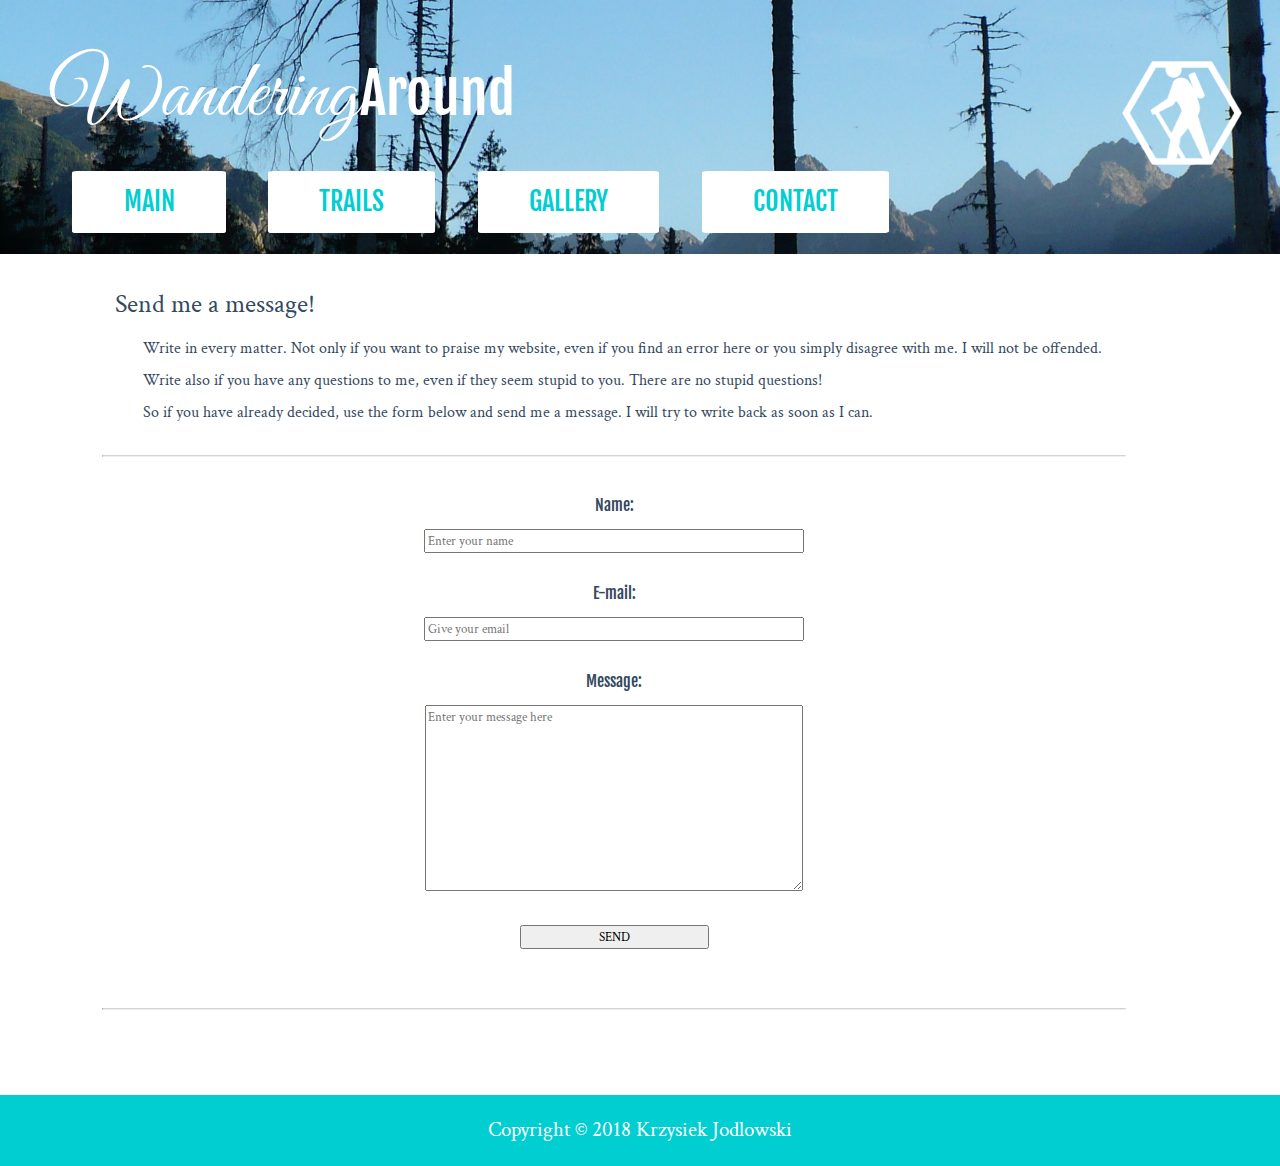
==== contact.html @ d3c9dc6b "Implement contact page" ====
<!DOCTYPE html>
<html lang="en">
    <head>
        <meta charset="utf-8">
        <meta name="viewport" content="width=device-width, initial-scale=1">
        <title>Wandering Around</title>
        <link href="https://fonts.googleapis.com/css?family=Crimson+Text" rel="stylesheet">
        <link href="https://fonts.googleapis.com/css?family=Great+Vibes" rel="stylesheet">
        <link href="https://fonts.googleapis.com/css?family=Fjalla+One" rel="stylesheet">
        <link rel="stylesheet" href="css/reset.css">
        <link rel="stylesheet" href="css/style.css">
        <script src="js/script.js"></script>      
    </head>
    <body>        
        <header>
            <div id="titleBar">
                <h1><span id="titleFirstPart">Wandering</span><span id="titleSecondPart">Around</span></h1>
                <img src="img/logo.png">
            </div>
            <nav id="menu">
                <ul>
                    <li><a href="index.html">MAIN</a></li>
                    <li><a href="trails.html">TRAILS</a></li>
                    <li><a href="gallery.html">GALLERY</a></li>
                    <li><a href="contact.html">CONTACT</a></li>
                </ul>
            </nav>
            <div id="backToTop"><a href="#titleBar">GO TO TOP</a></div>
        </header>
        <div class="content">
            <section>
                <h3>Send me a message!</h3>
                <p>Write in every matter. Not only if you want to praise my website, 
                    even if you find an error here or you simply disagree with me. 
                    I will not be offended.<br /><br />Write also if you have any 
                    questions to me, even if they seem stupid to you. There are no 
                    stupid questions!<br /><br />So if you have already decided, 
                    use the form below and send me a message. I will try to write 
                    back as soon as I can.</p>
            </section>
            <br>
            <hr>
            <form>
                <label for="name">Name:</label>
                <br>
                <input type="text" name="name" id="name" size="50" placeholder="Enter your name">
                <br><br>
                <label for="eMail">E-mail:</label>
                <br>
                <input type="email" name="eMail" id="eMail" size="50" placeholder="Give your email">
                <br><br>
                <label for="message">Message:</label>
                <br>
                <textarea name="message" id="message" rows="10" cols="50" placeholder="Enter your message here"></textarea>
                <br>
                <input type="submit" id="submit" value="SEND">
            </form>
            <hr>
        </div>
        <footer>
            <p>Copyright &copy; 2018 Krzysiek Jodlowski</p>
        </footer>        
    </body>
</html>
---- css/style.css ----
body {
    color: #34495e;
    font-family: 'Crimson Text', serif;
    font-size: 1em;
    margin:0;
    padding:0;
    height:100%;
}
hr {
    border-top: lightgray 1px solid;
}
img {
    border-radius: 100%;
    padding: 1%;
    float: left;
}
#titleBar {    
    color: white;
    font-size: 5em;
    padding: 4% 2% 1% 4%;
}
#titleBar img {
    width: 10%;
    float: right;
    margin-top: -8%;
}
#titleFirstPart {
    font-family: 'Great Vibes', cursive;
}
#titleSecondPart {
    font-family: 'Fjalla One', sans-serif;
    font-size: 0.7em;
}
#menu {
    display: block;
}
nav ul {
    margin-left: 4%;
    overflow: hidden;
}
nav li {       
    list-style-type: none;
    margin: 2%;
    float: left;    
}
nav li a {
    background-color: white; 
    color: darkturquoise;
    font-family: 'Fjalla One', sans-serif;
    font-size: 1.6em;
    text-decoration: none;
    padding: 0.7em 2em;
    border-radius: 3%;
    display: inline-block;
}
nav li a:hover {
    background-color: darkturquoise; 
    color: white;    
}
#backToTop {
    display: none;
}
#backToTop a {    
    text-decoration: none;    
    background-color: darkturquoise;
    color: white;
    border: solid 2px white;
    font-family: 'Fjalla One', sans-serif;
    font-size: 1.6em;
    padding: 0.7em 1em;
    border-radius: 3%;
    bottom: 1em; 
    right: 1em;
    position: fixed;
    z-index: 99;
}
#backToTop a:hover {
    background-color: white;
    color: darkturquoise;
}
header, footer {
    background-color: darkturquoise;
}
header {
    background-image: url("../img/header-bg.jpg");
    background-repeat: no-repeat;
}
footer p {
    color: white;
    font-size: 1.3em;
    text-align: center;
    padding: 2%;
}
.content { 
    width: 80%;
    max-width: 1200px;
    padding: 1% 3%;
    margin: 1% 5% 5% 5%;
}
.content h3 {
    font-size: 1.6em;
    padding: 0.5em;
}
.content p {
    padding: 1% 1% 1% 4%;
}
.content a {
    color: darkturquoise;
    font-family: 'Fjalla One', sans-serif;
    font-size: 1.2em;
    margin: 2%;
    text-decoration: none;
    display: inline-block;
}
.content a:hover {
    color: #34495e;
}
.content section {
    overflow: auto;
}
#imageParagraph {
    padding: 4%;
    margin-left: 200px;
}
form {
    padding: 4%;
    border-radius: 4px;
}
form label {
    font-family: 'Fjalla One', sans-serif;
    display: block;
    text-align: center;
    margin: -1%;
}
form input, textarea {
    font-family: 'Crimson Text', serif;
    display: block;
    margin: 1% auto 1% auto;
}
#submit {
    width: 20%;
}
@media screen and (max-width: 1050px) {
    #titleBar img { 
        display: none; 
    }    
}
@media screen and (max-width: 870px) {    
    nav li a {
        padding: 0.8em 0.6em;
    }
    .content {
        margin: 1% 5% 10% 5%;
    }
    #imageParagraph {        
        margin-left: 0px;
    }
    img {        
        padding: 5%;
    }
}
@media screen and (max-width: 520px) {
    header { 
        background-image: none;
    }
    nav ul {
        margin-left: auto;
        margin-right: auto;
    }
    nav li {
        float: none;        
    }
    nav li a { 
        padding: 1em 40%;
        border-radius: 3%;
        display: block;
        text-align: center;
    }
    #titleBar {
        padding: 6% 4%;
    }
    #titleBar h1 {
        font-size: 15vw;
    }
}
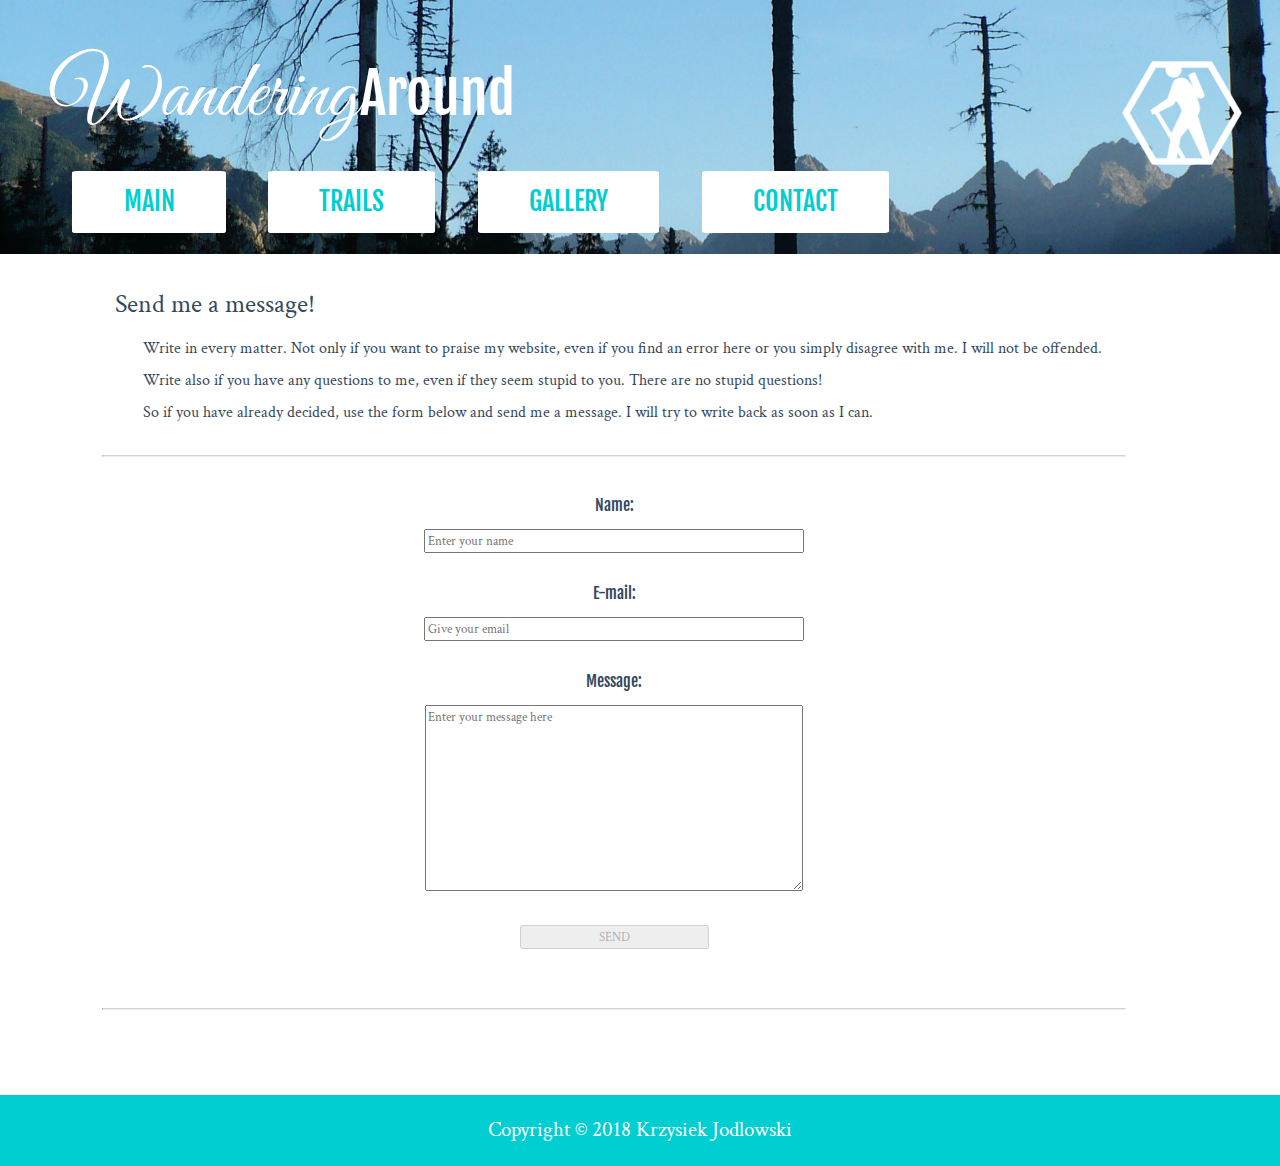
==== commit 1d36d53d: "Implement validating user input in contact form" ====
--- a/contact.html
+++ b/contact.html
@@ -40,20 +40,23 @@
             </section>
             <br>
             <hr>
-            <form>
+            <form name="contactForm" id="contactForm">
                 <label for="name">Name:</label>
                 <br>
-                <input type="text" name="name" id="name" size="50" placeholder="Enter your name">
+                <input type="text" name="name" id="name" size="50" 
+                    onKeyup="checkIfFormIsFull()" placeholder="Enter your name">
                 <br><br>
                 <label for="eMail">E-mail:</label>
                 <br>
-                <input type="email" name="eMail" id="eMail" size="50" placeholder="Give your email">
+                <input type="email" name="eMail" id="eMail" size="50" 
+                    onKeyup="checkIfFormIsFull()" placeholder="Give your email">
                 <br><br>
                 <label for="message">Message:</label>
                 <br>
-                <textarea name="message" id="message" rows="10" cols="50" placeholder="Enter your message here"></textarea>
+                <textarea name="message" id="message" rows="10" cols="50" 
+                    onKeyup="checkIfFormIsFull()" placeholder="Enter your message here"></textarea>
                 <br>
-                <input type="submit" id="submit" value="SEND">
+                <input type="button" id="submitButton" value="SEND" disabled="disabled" onclick="validateForm()">
             </form>
             <hr>
         </div>
--- a/css/style.css
+++ b/css/style.css
@@ -137,7 +137,7 @@
     display: block;
     margin: 1% auto 1% auto;
 }
-#submit {
+#submitButton {
     width: 20%;
 }
 @media screen and (max-width: 1050px) {
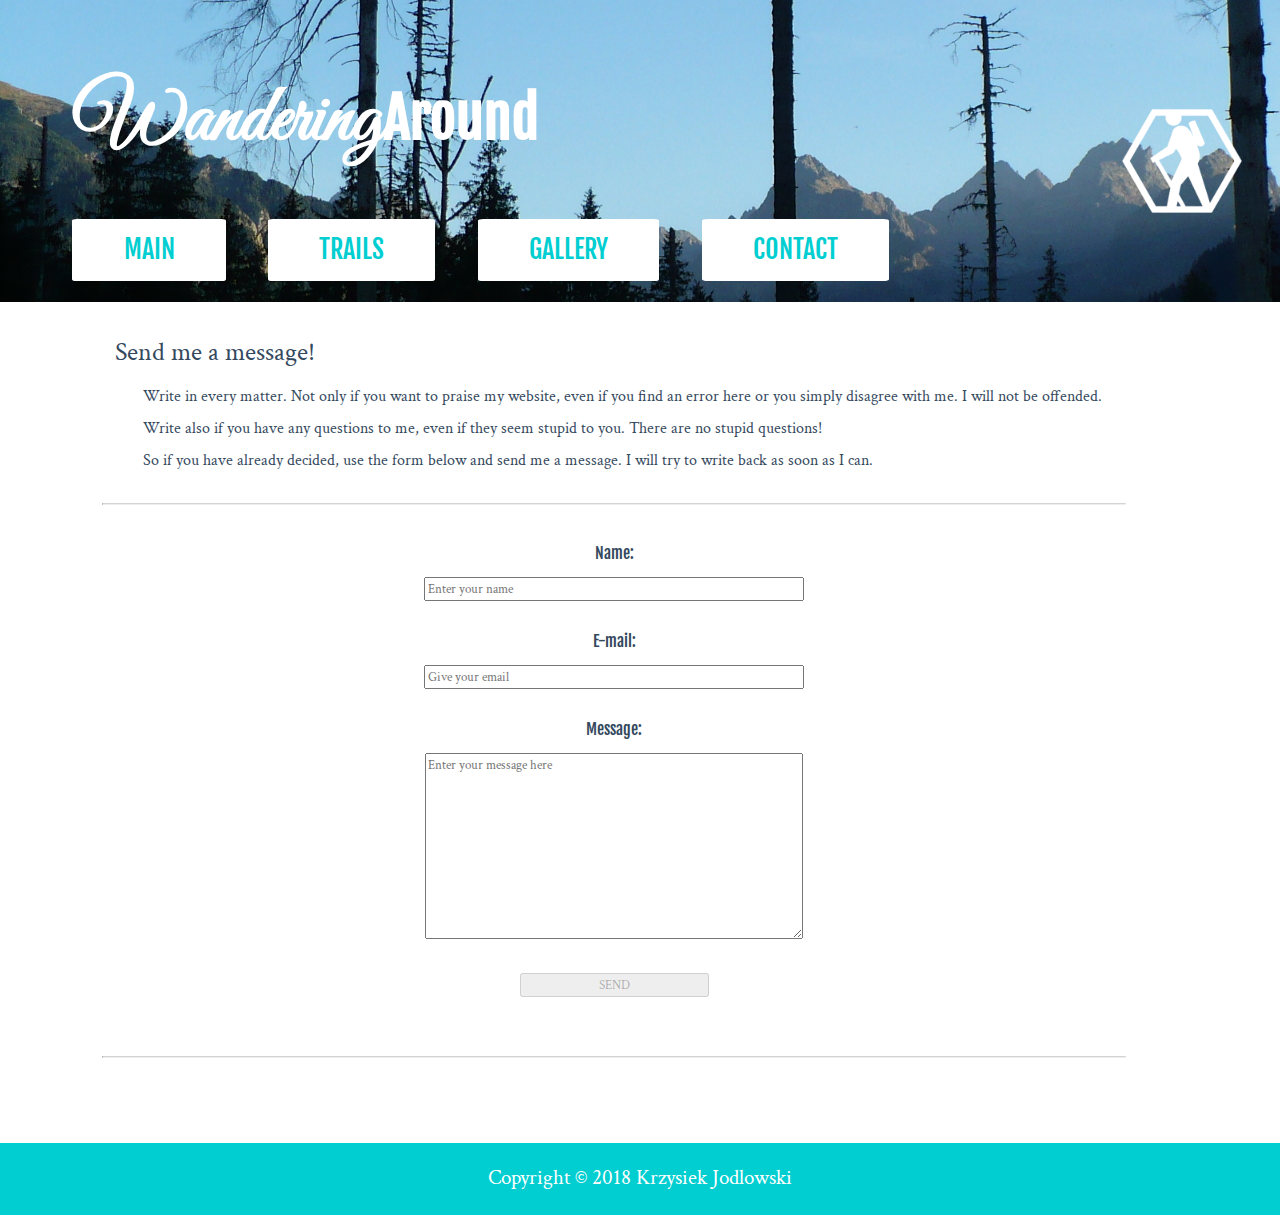
==== commit 6447cbba: "Add style to trails subpage sections" ====
--- a/contact.html
+++ b/contact.html
@@ -3,7 +3,7 @@
     <head>
         <meta charset="utf-8">
         <meta name="viewport" content="width=device-width, initial-scale=1">
-        <title>Wandering Around</title>
+        <title>Wandering Around - Contact</title>
         <link href="https://fonts.googleapis.com/css?family=Crimson+Text" rel="stylesheet">
         <link href="https://fonts.googleapis.com/css?family=Great+Vibes" rel="stylesheet">
         <link href="https://fonts.googleapis.com/css?family=Fjalla+One" rel="stylesheet">
@@ -64,4 +64,4 @@
             <p>Copyright &copy; 2018 Krzysiek Jodlowski</p>
         </footer>        
     </body>
-</html>+</html>
--- a/css/style.css
+++ b/css/style.css
@@ -6,6 +6,10 @@
     padding:0;
     height:100%;
 }
+h1 {
+    padding: 2%;
+    font-weight: bold;
+}
 hr {
     border-top: lightgray 1px solid;
 }
@@ -140,6 +144,21 @@
 #submitButton {
     width: 20%;
 }
+.tripParameters {
+    border: 0 solid silver;
+    border-width: 0 0 0 1px;
+    font-size: 1.3em;    
+    margin: 1%;
+}
+.tripParameters li {
+    border: 0 solid silver;
+    border-width: 0 0 1px 0;
+    padding:.5em;
+    padding: 0.15em;
+    width: 18%;
+    min-width: 200px;
+    color: grey;
+}
 @media screen and (max-width: 1050px) {
     #titleBar img { 
         display: none; 
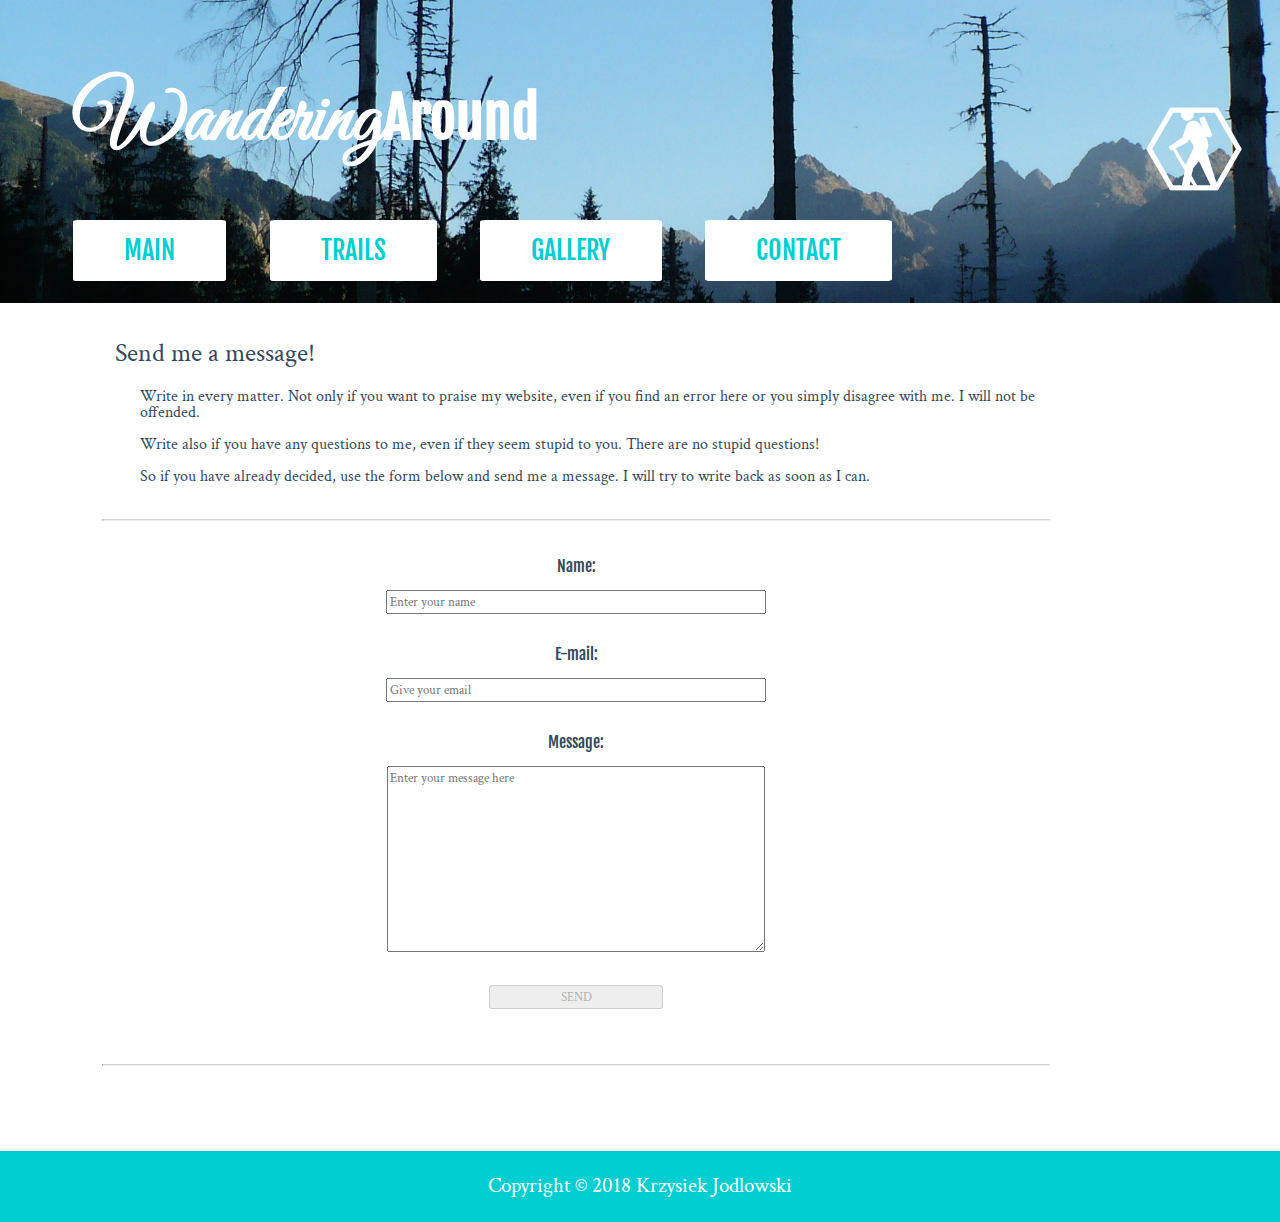
==== commit 4134f1a6: "Fix validation bugs" ====
--- a/contact.html
+++ b/contact.html
@@ -15,7 +15,7 @@
         <header>
             <div id="titleBar">
                 <h1><span id="titleFirstPart">Wandering</span><span id="titleSecondPart">Around</span></h1>
-                <img src="img/logo.png">
+                <img src="img/logo.png" alt="logo">
             </div>
             <nav id="menu">
                 <ul>
--- a/css/style.css
+++ b/css/style.css
@@ -159,6 +159,35 @@
     min-width: 200px;
     color: grey;
 }
+div.gallery {
+    border: 1px solid #ccc;
+    border-radius: 10px;
+}
+div.gallery:hover {
+    border: 1px solid darkturquoise;
+}
+div.gallery img {
+    width: 100%;
+    height: auto;
+    border-radius: 10px;
+}
+div.desc {
+    padding: 15px;
+    text-align: center;
+}
+* {
+    box-sizing: border-box;
+}
+.responsive {
+    padding: 2% 1%;
+    float: left;
+    width: 33%;
+}
+.clearfix:after {
+    content: "";
+    display: table;
+    clear: both;
+}
 @media screen and (max-width: 1050px) {
     #titleBar img { 
         display: none; 
@@ -176,6 +205,10 @@
     }
     img {        
         padding: 5%;
+    }
+    .responsive {
+        width: 49.99999%;
+        margin: 6px 0;
     }
 }
 @media screen and (max-width: 520px) {
@@ -201,4 +234,7 @@
     #titleBar h1 {
         font-size: 15vw;
     }
+    .responsive {
+        width: 100%;
+    }
 }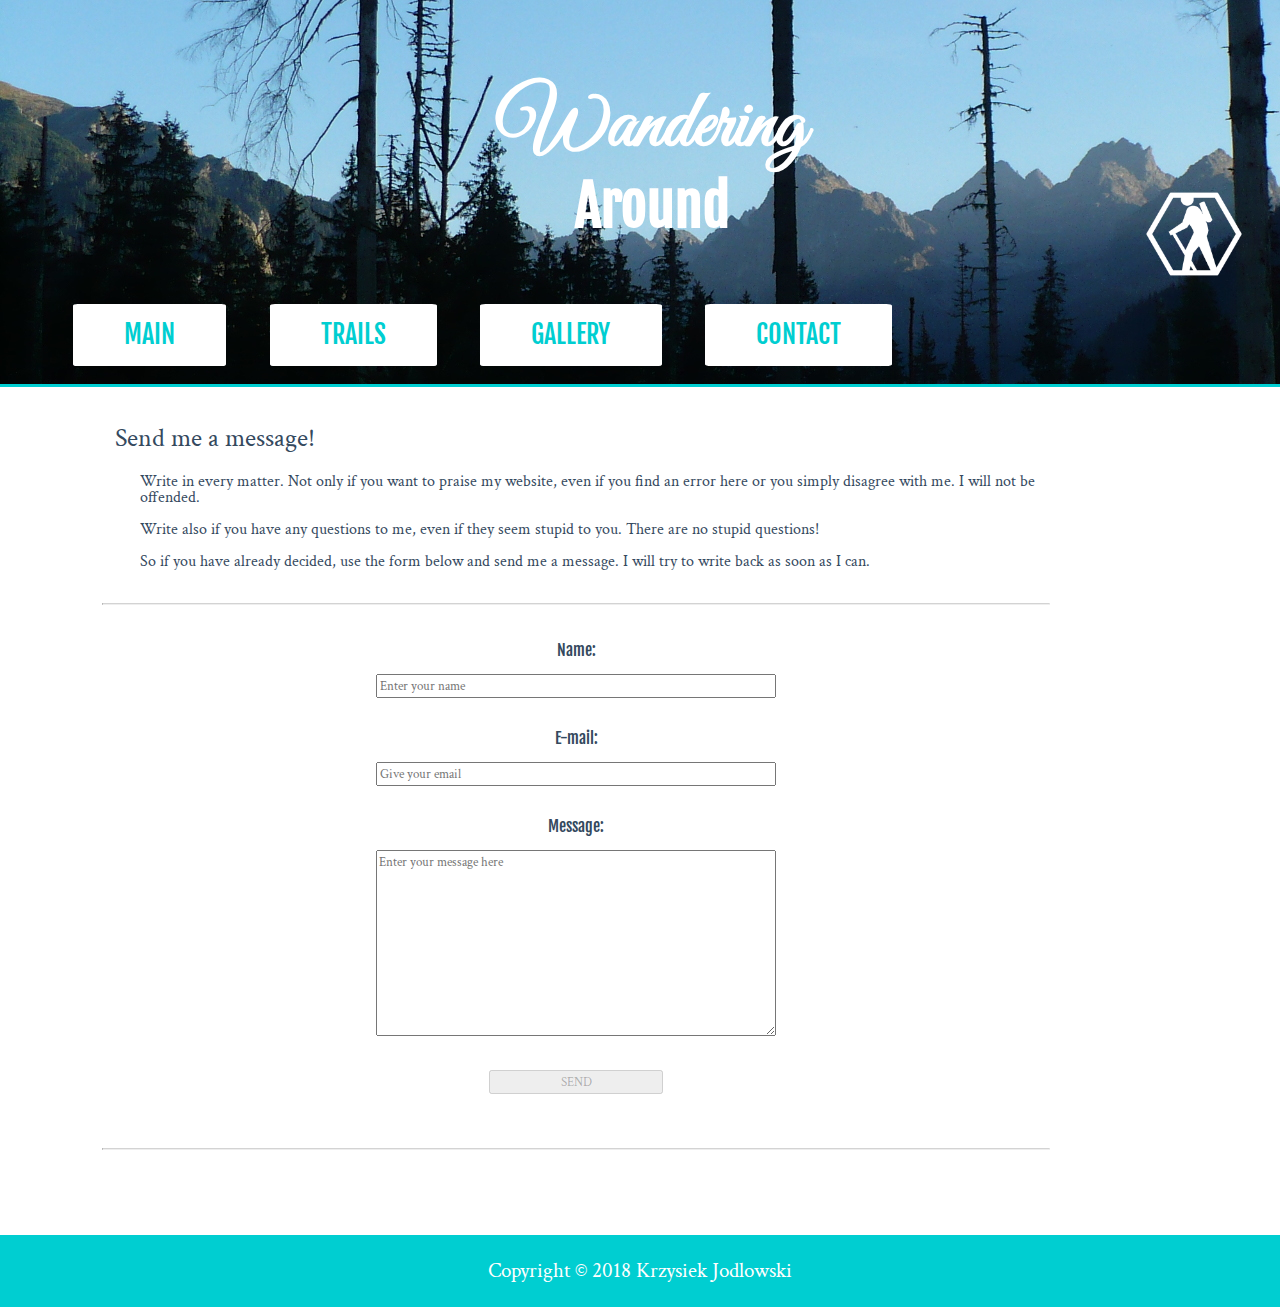
==== commit 5bf5a5a3: "Improve error messages in contact form" ====
--- a/contact.html
+++ b/contact.html
@@ -44,17 +44,24 @@
                 <label for="name">Name:</label>
                 <br>
                 <input type="text" name="name" id="name" size="50" 
-                    onKeyup="checkIfFormIsFull()" placeholder="Enter your name">
+                    onKeyup="checkIfFormIsFull();validateName();validateEmail();validateMessage()" 
+                    placeholder="Enter your name">
+                <span id="contactNameError">Name field should contain only two words containing only<br>
+                    letters (each first letter uppercase and space between words)</span>
                 <br><br>
                 <label for="eMail">E-mail:</label>
                 <br>
                 <input type="email" name="eMail" id="eMail" size="50" 
-                    onKeyup="checkIfFormIsFull()" placeholder="Give your email">
+                    onKeyup="checkIfFormIsFull();validateName();validateEmail();validateMessage()" 
+                    placeholder="Give your email">
+                <span id="contactEmailError">E-mail field should contain valid e-mail adress</span>
                 <br><br>
                 <label for="message">Message:</label>
                 <br>
                 <textarea name="message" id="message" rows="10" cols="50" 
-                    onKeyup="checkIfFormIsFull()" placeholder="Enter your message here"></textarea>
+                    onKeyup="checkIfFormIsFull();validateName();validateEmail();validateMessage()" 
+                    placeholder="Enter your message here"></textarea>
+                <span id="contactMessageError">Message field should contain at least 10 characters</span>
                 <br>
                 <input type="button" id="submitButton" value="SEND" disabled="disabled" onclick="validateForm()">
             </form>
--- a/css/style.css
+++ b/css/style.css
@@ -136,10 +136,19 @@
     text-align: center;
     margin: -1%;
 }
-form input, textarea {
+form input, textarea, span, img {
+    display: flex;
+    justify-content: center;
+}
+form input, textarea, span {
     font-family: 'Crimson Text', serif;
-    display: block;
+    width: 400px;
     margin: 1% auto 1% auto;
+}
+form span {
+    display: none;
+    font-size: 0.8em;
+    color: red;
 }
 #submitButton {
     width: 20%;
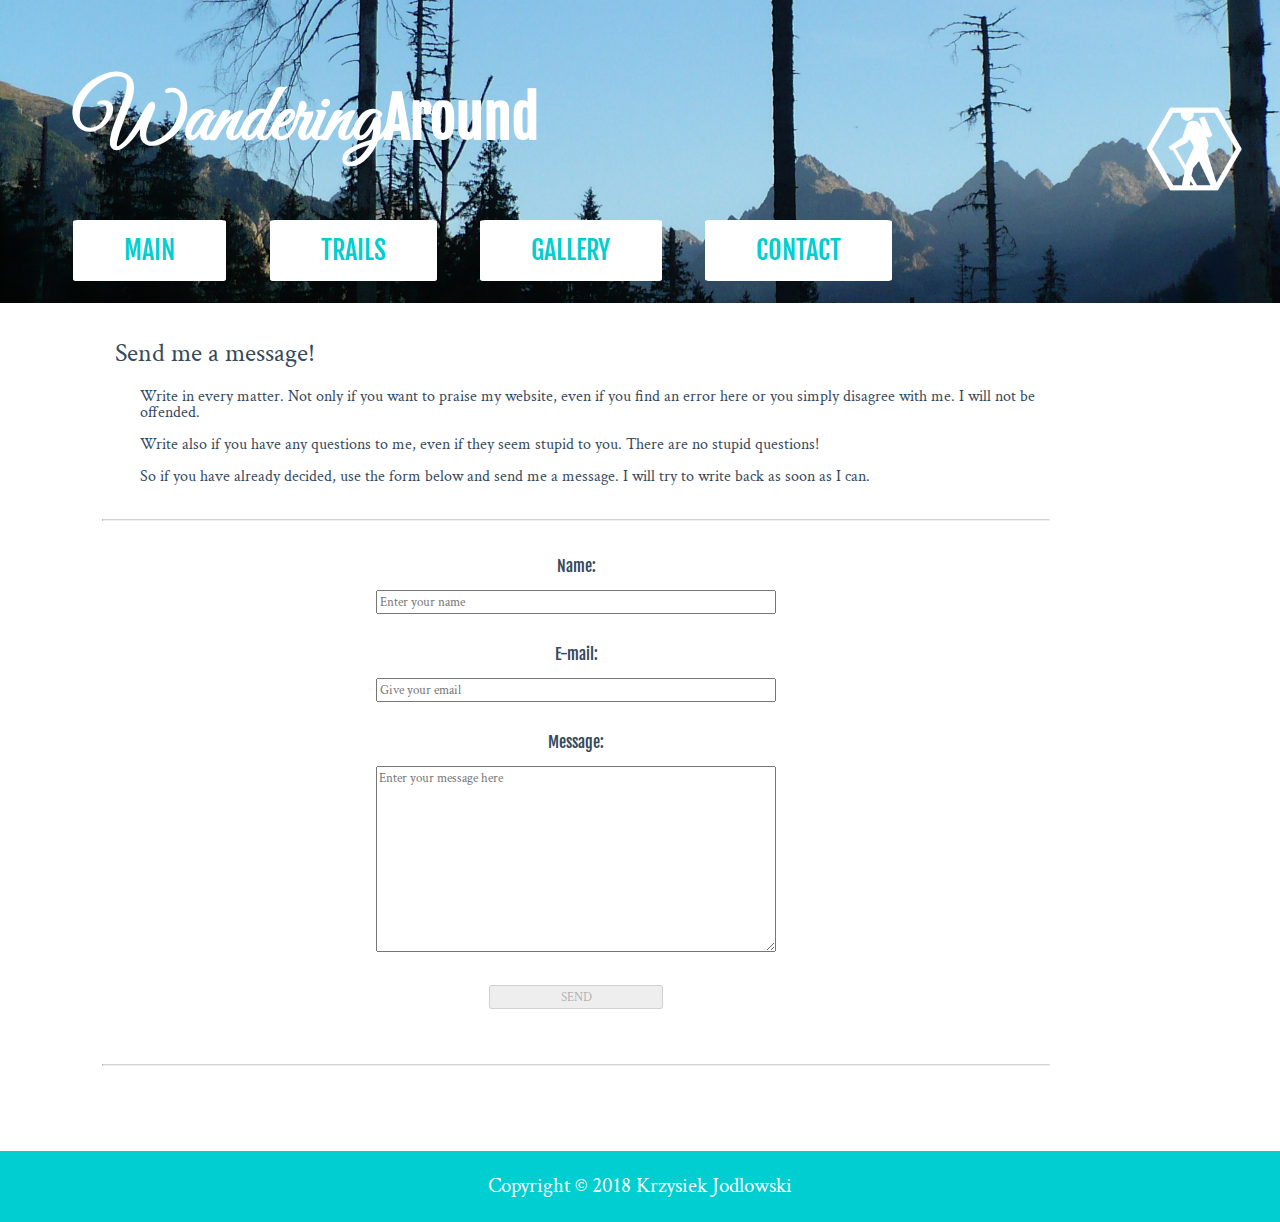
==== commit deb590ee: "Improve send confirmation in contact form" ====
--- a/contact.html
+++ b/contact.html
@@ -64,6 +64,7 @@
                 <span id="contactMessageError">Message field should contain at least 10 characters</span>
                 <br>
                 <input type="button" id="submitButton" value="SEND" disabled="disabled" onclick="validateForm()">
+                <span id="sendConfirmation">Your message has been sent!</span>
             </form>
             <hr>
         </div>
--- a/css/style.css
+++ b/css/style.css
@@ -136,11 +136,11 @@
     text-align: center;
     margin: -1%;
 }
-form input, textarea, span, img {
+form input, form textarea, form span {
     display: flex;
     justify-content: center;
 }
-form input, textarea, span {
+form input, form textarea, form span {
     font-family: 'Crimson Text', serif;
     width: 400px;
     margin: 1% auto 1% auto;
@@ -152,6 +152,14 @@
 }
 #submitButton {
     width: 20%;
+}
+#sendConfirmation {
+    display: none;
+    font-family: 'Fjalla One', sans-serif;
+    font-size: 1.4em;    
+    color: green;
+    text-align: center;
+    margin-top: 2%;
 }
 .tripParameters {
     border: 0 solid silver;
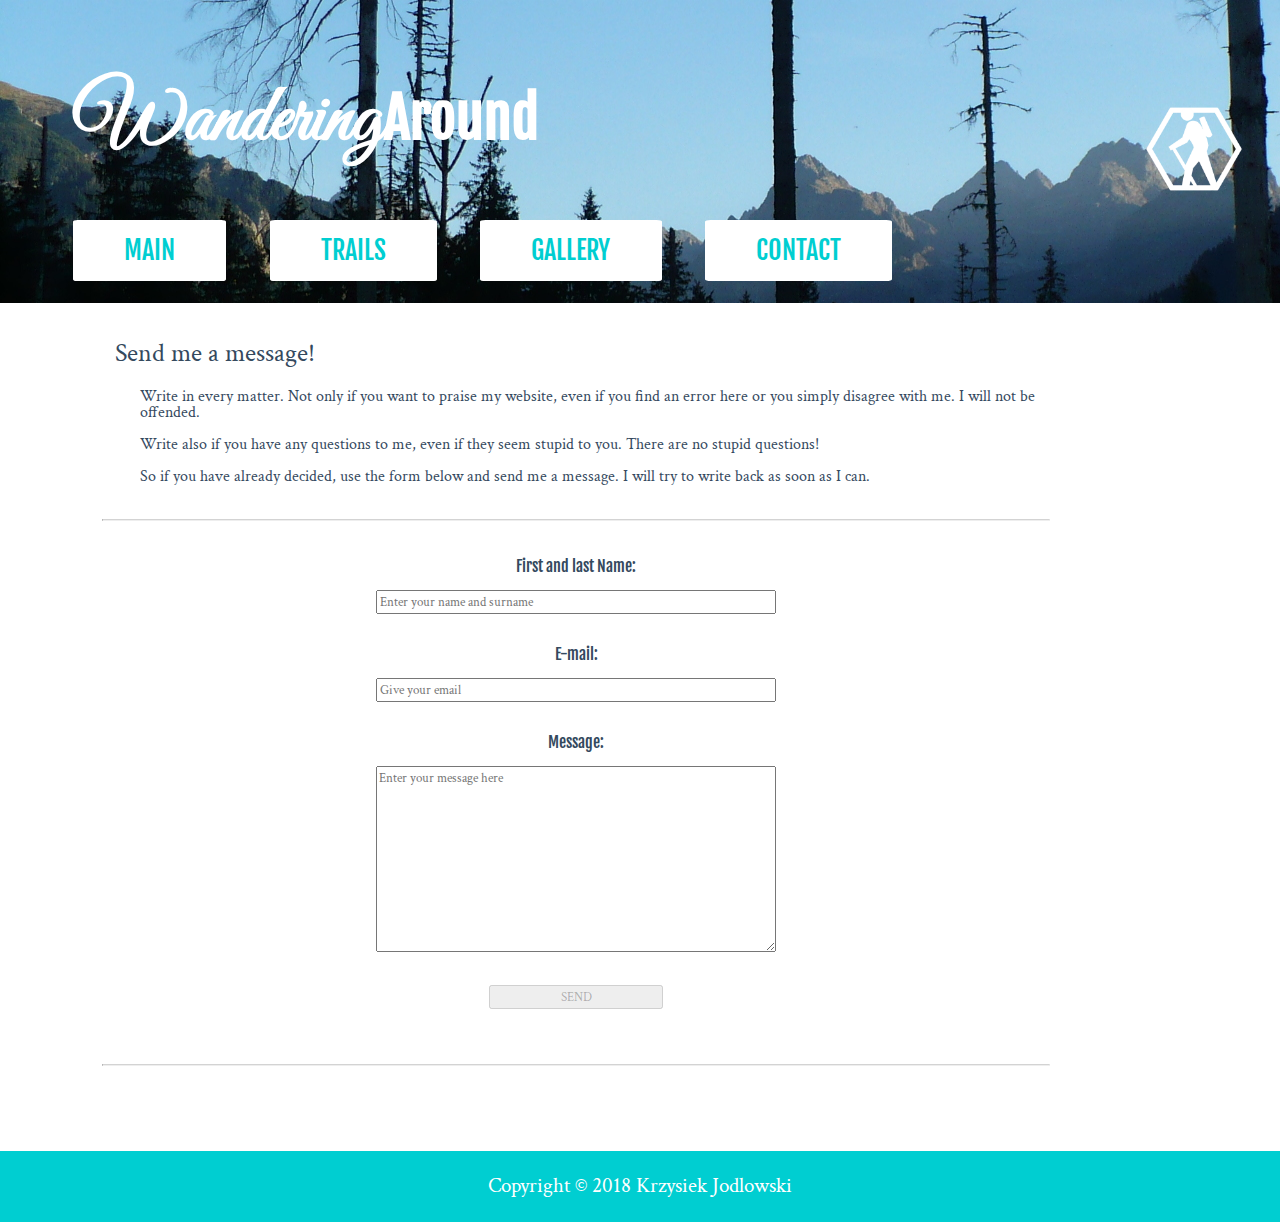
==== commit 3033f414: "Last corrections of the contact form" ====
--- a/contact.html
+++ b/contact.html
@@ -41,25 +41,25 @@
             <br>
             <hr>
             <form name="contactForm" id="contactForm">
-                <label for="name">Name:</label>
+                <label for="name">First and last Name:</label>
                 <br>
                 <input type="text" name="name" id="name" size="50" 
-                    onKeyup="checkIfFormIsFull();validateName();validateEmail();validateMessage()" 
-                    placeholder="Enter your name">
+                    onKeyup="checkIfFormIsFull();validateName()" 
+                    placeholder="Enter your name and surname">
                 <span id="contactNameError">Name field should contain only two words containing only<br>
                     letters (each first letter uppercase and space between words)</span>
                 <br><br>
                 <label for="eMail">E-mail:</label>
                 <br>
                 <input type="email" name="eMail" id="eMail" size="50" 
-                    onKeyup="checkIfFormIsFull();validateName();validateEmail();validateMessage()" 
+                    onKeyup="checkIfFormIsFull();validateEmail()" 
                     placeholder="Give your email">
                 <span id="contactEmailError">E-mail field should contain valid e-mail adress</span>
                 <br><br>
                 <label for="message">Message:</label>
                 <br>
                 <textarea name="message" id="message" rows="10" cols="50" 
-                    onKeyup="checkIfFormIsFull();validateName();validateEmail();validateMessage()" 
+                    onKeyup="checkIfFormIsFull();validateMessage()" 
                     placeholder="Enter your message here"></textarea>
                 <span id="contactMessageError">Message field should contain at least 10 characters</span>
                 <br>
--- a/css/style.css
+++ b/css/style.css
@@ -151,6 +151,7 @@
     color: red;
 }
 #submitButton {
+    display: flex;
     width: 20%;
 }
 #sendConfirmation {
